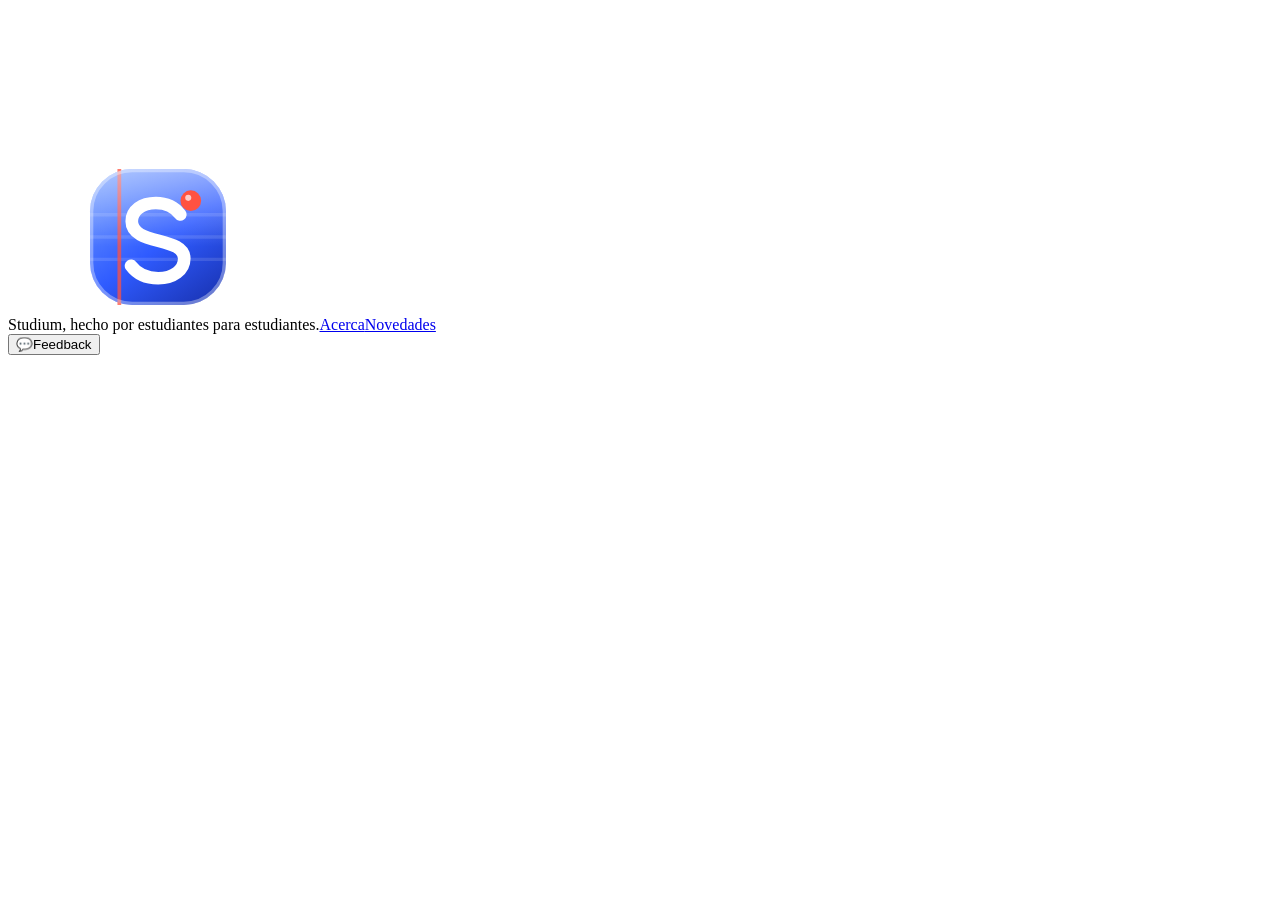
==== public/index.html @ 283b7014 "Merge remote-tracking branch 'origin/v0.6.0' into v0.5.3-001-add-trabajos # Conflicts: #	firestore.r" ====
<!doctype html>
<html lang="es" data-ambience="vivo">
<head>
<meta charset="utf-8">
<meta name="viewport" content="width=device-width, initial-scale=1, viewport-fit=cover">
<title>Studium</title>
<meta name="description" content="Hecho por estudiantes, para estudiantes. Guías de estudio, material de clases, ejercicios, exámenes de práctica, proyectos finales.">
<meta name="referrer" content="strict-origin-when-cross-origin">
<!-- What may run and connect on this page: only Studium's own code, the libraries it names, and the services each person
     connects. No inline script: tools/check.mjs refuses one. -->
<meta http-equiv="Content-Security-Policy" content="default-src 'self'; script-src 'self' https://www.youtube.com https://www.gstatic.com https://cdn.jsdelivr.net https://accounts.google.com https://js.puter.com; style-src 'self' 'unsafe-inline' https://fonts.googleapis.com https://accounts.google.com; font-src 'self' data: https://fonts.gstatic.com; img-src 'self' data: blob: https:; media-src 'self' data: blob:; connect-src 'self' https://*.googleapis.com https://api.anthropic.com https://api.openai.com https://openrouter.ai https://api.github.com https://cdn.jsdelivr.net https://accounts.google.com https://*.puter.com https://puter.com wss://*.puter.com http://127.0.0.1:*; worker-src 'self' blob: https://cdn.jsdelivr.net; frame-src 'self' https://www.youtube.com https://accounts.google.com https://*.firebaseapp.com https://*.puter.com https://puter.com; manifest-src 'self'; object-src 'none'; base-uri 'self'; form-action 'self'">
<meta name="theme-color" content="#0a0e1a">
<link rel="icon" href="/studium/assets/logo.svg" type="image/svg+xml">
<link rel="preconnect" href="https://fonts.googleapis.com"><link rel="preconnect" href="https://fonts.gstatic.com" crossorigin>
<link rel="stylesheet" href="https://fonts.googleapis.com/css2?family=Atkinson+Hyperlegible+Next:ital,wght@0,400..800;1,400..800&family=Bricolage+Grotesque:opsz,wdth,wght@12..96,75..100,400..800&family=Caveat:wght@500..700&display=swap">
<link rel="stylesheet" href="/studium/assets/studium.css">
<script src="/studium/assets/boot.js"></script>
</head>
<body>
<svg class="sprite" aria-hidden="true">
  <defs>
    <linearGradient id="mark-tile" x1="12" y1="4" x2="52" y2="60" gradientUnits="userSpaceOnUse"><stop offset="0" stop-color="#6b97ff"/><stop offset=".55" stop-color="#2f5bff"/><stop offset="1" stop-color="#1b36b8"/></linearGradient>
    <linearGradient id="mark-gloss" x1="0" y1="4" x2="0" y2="36" gradientUnits="userSpaceOnUse"><stop offset="0" stop-color="#fff" stop-opacity=".42"/><stop offset="1" stop-color="#fff" stop-opacity="0"/></linearGradient>
    <!-- The mark: a page of a notebook (its ruled lines and red margin) as a glass tile, with an S and the red dot of the wordmark -->
    <symbol id="mark" viewBox="0 0 64 64">
      <rect x="3" y="3" width="58" height="58" rx="18" fill="url(#mark-tile)"/>
      <path d="M3 22.5h58M3 32h58M3 41.5h58" stroke="#fff" stroke-opacity=".12" stroke-width="1.4"/>
      <path d="M15.5 3v58" stroke="#ff5241" stroke-opacity=".75" stroke-width="1.6"/>
      <rect x="3" y="3" width="58" height="58" rx="18" fill="url(#mark-gloss)"/>
      <rect x="3.7" y="3.7" width="56.6" height="56.6" rx="17.3" fill="none" stroke="#fff" stroke-opacity=".35" stroke-width="1.4"/>
      <path class="mark-s" d="M41.5 22.4c-2.4-3.2-6.2-4.9-10.4-4.9-6.1 0-10.3 3.2-10.3 7.8 0 10.4 22.4 6.3 22.4 15.9 0 5-4.7 8.4-11.1 8.4-5 0-9.1-1.9-11.6-5.3" fill="none" stroke="#fff" stroke-width="5.4" stroke-linecap="round"/>
      <circle class="mark-dot" cx="46" cy="16.5" r="4.4" fill="#ff5241"/>
      <circle cx="44.9" cy="15.3" r="1.3" fill="#fff" fill-opacity=".7"/>
    </symbol>
    <symbol id="k-salvo" viewBox="0 0 24 24"><g fill="none" stroke="currentColor" stroke-width="2" stroke-linecap="round"><circle cx="12" cy="12" r="9"/><circle cx="12" cy="12" r="4"/><path d="m5.6 5.6 3.6 3.6m5.6 5.6 3.6 3.6m0-12.8-3.6 3.6m-5.6 5.6-3.6 3.6"/></g></symbol>
    <symbol id="k-entendi" viewBox="0 0 24 24"><g fill="none" stroke="currentColor" stroke-width="2" stroke-linecap="round" stroke-linejoin="round"><path d="M9 18h6M10 21h4M12 3a6 6 0 0 0-3.5 10.9c.6.5 1 1.2 1 2V16h5v-.1c0-.8.4-1.5 1-2A6 6 0 0 0 12 3Z"/></g></symbol>
    <symbol id="k-examen" viewBox="0 0 24 24"><g fill="none" stroke="currentColor" stroke-width="2" stroke-linecap="round" stroke-linejoin="round"><circle cx="12" cy="12" r="9"/><circle cx="12" cy="12" r="5"/><circle cx="12" cy="12" r="1.2" fill="currentColor"/></g></symbol>
    <symbol id="k-gracias" viewBox="0 0 24 24"><path d="M12 20s-7.5-4.6-9-9.2C2 7.5 4.2 5 7 5c2 0 3.4 1.2 5 3 1.6-1.8 3-3 5-3 2.8 0 5 2.5 4 5.8-1.5 4.6-9 9.2-9 9.2Z" fill="none" stroke="currentColor" stroke-width="2" stroke-linejoin="round"/></symbol>
    <symbol id="i-x" viewBox="0 0 24 24"><path d="M6 6l12 12M18 6 6 18" stroke="currentColor" stroke-width="2.4" stroke-linecap="round"/></symbol>
    <symbol id="i-check" viewBox="0 0 24 24"><path d="m5 12.5 4.5 4.5L19 7.5"/></symbol>
    <symbol id="i-shield" viewBox="0 0 24 24"><path d="M12 3 4.5 6v6c0 4.4 3.2 7.7 7.5 9 4.3-1.3 7.5-4.6 7.5-9V6Z" fill="none" stroke="currentColor" stroke-width="2" stroke-linejoin="round"/><path d="m8.5 12 2.5 2.5 4.5-5" fill="none" stroke="currentColor" stroke-width="2" stroke-linecap="round" stroke-linejoin="round"/></symbol>
  </defs>
</svg>

<!-- The scene: light, a graph-paper floor and sheets in depth (fx.js); the tokens that float (play.js) -->
<div class="scene" aria-hidden="true">
  <div class="stars"></div>
  <div class="glow g1"></div><div class="glow g2"></div><div class="glow g3"></div><div class="glow g4"></div>
  <div class="rig" id="rig"><div class="floor"></div></div>
</div>
<div class="play" id="play" aria-hidden="true"></div>

<header class="nav glass" id="nav" data-mode="public" hidden>
  <a class="brand" href="#/bienvenida" aria-label="Studium: la portada"><svg><use href="#mark"/></svg><span>studium</span></a>
  <nav class="tabs member-only" aria-label="Secciones">
    <span class="drop" aria-hidden="true"></span>
    <a href="#/" data-tab="home">Inicio</a>
    <a href="#/estudiar" data-tab="contribute">Estudiar</a>
    <a href="#/trabajos" data-tab="trabajos">Trabajos</a>
    <a href="#/grafo" data-tab="map">Grafo</a>
    <a href="#/profes" data-tab="profes">Profes</a>
    <a href="#/comunidad" data-tab="comunidad">Comunidad</a>
    <a href="#/admin" data-tab="admin" class="admin-only">Admin</a>
  </nav>
  <nav class="tabs public-only" aria-label="Secciones">
    <span class="drop" aria-hidden="true"></span>
    <a href="#/" data-tab="landing">Qué es</a>
    <a href="#/acerca" data-tab="about">Acerca</a>
  </nav>
  <div class="account">
    <button class="icon lang" data-lang-toggle aria-label="Idioma: español o inglés" title="Español / English"><span>ES</span></button>
    <button class="icon" data-sound-toggle aria-pressed="false" aria-label="Sonidos" title="Sonidos">
      <svg viewBox="0 0 24 24" aria-hidden="true"><path d="M4 9.5h3.5L12 5.5v13l-4.5-4H4Z" fill="none" stroke="currentColor" stroke-width="2" stroke-linejoin="round"/>
        <path class="on-only" d="M15.5 9a4.5 4.5 0 0 1 0 6M18 6.5a8 8 0 0 1 0 11" fill="none" stroke="currentColor" stroke-width="2" stroke-linecap="round"/>
        <path class="off-only" d="m16 9.5 5 5m0-5-5 5" stroke="currentColor" stroke-width="2" stroke-linecap="round"/></svg>
    </button>
    <button class="icon" data-theme-toggle aria-label="Cambiar entre día y noche" title="Día o noche">
      <svg viewBox="0 0 24 24" aria-hidden="true"><path d="M20 14.5A8 8 0 0 1 9.5 4a8 8 0 1 0 10.5 10.5Z" fill="none" stroke="currentColor" stroke-width="2" stroke-linejoin="round"/></svg>
    </button>
    <a class="button primary small public-only" href="#/entrar">Entrar</a>
    <button class="avatar member-only" id="account" aria-haspopup="menu" aria-expanded="false" aria-label="Tu cuenta"><span id="initial"></span></button>
    <div class="menu glass" id="account-menu" role="menu" hidden>
      <p id="who-email"></p>
      <div class="menu-amb"><span>Modo</span><div class="ambiences mini" data-ambience-picker="mini" aria-label="Modo de la página"></div></div>
      <a role="menuitem" href="#/admin" class="admin-only">Panel de admin</a>
      <a role="menuitem" href="#/horario">Mi horario</a>
      <a role="menuitem" href="#/malla">Mi malla</a>
      <a role="menuitem" href="#/guia-estudiante">Guía del estudiante</a>
      <a role="menuitem" href="#/ajustes">Ajustes</a>
      <a role="menuitem" href="#/acerca">Acerca de Studium</a>
      <button role="menuitem" id="sign-out">Salir</button>
    </div>
  </div>
</header>

<nav class="tabbar glass" id="tabbar" aria-label="Secciones" hidden>
  <a href="#/" data-tab="home"><svg viewBox="0 0 24 24" aria-hidden="true"><path d="M4 11 12 4l8 7v8a1 1 0 0 1-1 1h-4v-6H9v6H5a1 1 0 0 1-1-1Z" fill="none" stroke="currentColor" stroke-width="2" stroke-linejoin="round"/></svg>Inicio</a>
  <a href="#/estudiar" data-tab="contribute"><svg viewBox="0 0 24 24" aria-hidden="true"><path d="M5 4h10a4 4 0 0 1 4 4v12H9a4 4 0 0 1-4-4Zm0 12a4 4 0 0 1 4-4h10" fill="none" stroke="currentColor" stroke-width="2" stroke-linejoin="round"/></svg>Estudiar</a>
  <a href="#/grafo" data-tab="map"><svg viewBox="0 0 24 24" aria-hidden="true"><circle cx="6" cy="7" r="2.5" fill="none" stroke="currentColor" stroke-width="2"/><circle cx="18" cy="6" r="2" fill="none" stroke="currentColor" stroke-width="2"/><circle cx="12" cy="17" r="3" fill="none" stroke="currentColor" stroke-width="2"/><path d="M8 8.5l2.6 6M16.6 7.7l-3 6.6M8.4 6.8l7.6-.6" stroke="currentColor" stroke-width="2"/></svg>Grafo</a>
  <a href="#/profes" data-tab="profes"><svg viewBox="0 0 24 24" aria-hidden="true"><circle cx="12" cy="8" r="4" fill="none" stroke="currentColor" stroke-width="2"/><path d="M4 20c1.5-4 4.5-6 8-6s6.5 2 8 6" fill="none" stroke="currentColor" stroke-width="2" stroke-linecap="round"/></svg>Profes</a>
  <a href="#/comunidad" data-tab="comunidad"><svg viewBox="0 0 24 24" aria-hidden="true"><circle cx="9" cy="8" r="3" fill="none" stroke="currentColor" stroke-width="2"/><circle cx="17" cy="9" r="2.4" fill="none" stroke="currentColor" stroke-width="2"/><path d="M3.5 19c.8-3.2 3-5 5.5-5s4.7 1.8 5.5 5M15 14.2c2.6-.4 4.6 1.2 5.5 4.3" fill="none" stroke="currentColor" stroke-width="2" stroke-linecap="round"/></svg>Comunidad</a>
  <a href="#/admin" data-tab="admin" class="admin-only"><svg viewBox="0 0 24 24" aria-hidden="true"><path d="M12 3 4.5 6v6c0 4.4 3.2 7.7 7.5 9 4.3-1.3 7.5-4.6 7.5-9V6Z" fill="none" stroke="currentColor" stroke-width="2" stroke-linejoin="round"/><circle cx="12" cy="11" r="2.4" fill="none" stroke="currentColor" stroke-width="2"/></svg>Admin</a>
</nav>

<main class="view boot" id="view-boot"><svg class="pulse"><use href="#mark"/></svg></main>

<!-- What Studium is: open to anyone -->
<main class="view landing" id="view-landing" hidden>
  <section class="hero2">
    <div class="hero2-copy">
      <h1 class="wordmark" id="wordmark" aria-label="studium"><span class="l" style="--i:0"><span class="g">s</span></span><span class="l" style="--i:1"><span class="g">t</span></span><span class="l" style="--i:2"><span class="g">u</span></span><span class="l" style="--i:3"><span class="g">d</span></span><span class="l i" style="--i:4"><span class="g">ı<b></b></span></span><span class="l" style="--i:5"><span class="g">u</span></span><span class="l" style="--i:6"><span class="g">m</span></span></h1>
      <div class="motto hero-motto"><p>Hecho por estudiantes, para estudiantes.</p><p class="motto-hand">Todo gratis, en serio jaja</p></div>
      <p class="lede hero-what">Guías con tu IA y tu semestre en orden.</p>
      <div class="actions"><a class="button primary big" href="#/entrar">Entrar</a><a class="button ghost big" href="#/" data-scroll="tus-guias">Cómo es por dentro</a></div>
    </div>
    <div class="stack" aria-hidden="true">
      <div class="stack-rig">
        <div class="sk sk-map" style="--z:0">
          <svg viewBox="0 0 300 200">
            <path id="sk-route" class="edge hot" d="M40 150 110 70 190 120 260 50"/>
            <path class="edge" d="M40 150 120 170 190 120M110 70 160 30 260 50M120 170 250 160 260 50"/>
            <g fill="var(--card-2)" stroke="var(--blue)" stroke-width="3"><circle cx="40" cy="150" r="11"/><circle cx="110" cy="70" r="11"/><circle cx="190" cy="120" r="11"/><circle cx="260" cy="50" r="11"/><circle cx="120" cy="170" r="8"/><circle cx="160" cy="30" r="8"/><circle cx="250" cy="160" r="8"/></g>
            <circle class="pk" r="6" fill="var(--red)" style="offset-path: path('M40 150 110 70 190 120 260 50')"/>
          </svg>
        </div>
        <div class="sk sk-guide" style="--z:70">
          <div class="band"><div class="date"><b>5</b><small>nov</small></div></div>
          <div class="in"><span class="muted" style="font:700 13px var(--display)">Redes de Computadores</span><h4>Examen 2</h4><div class="tags"><span>Subredes</span><span>OSPF</span><span>RIP</span><span>VLAN</span></div></div>
        </div>
        <div class="sk sk-tip" style="--z:120">
          <span class="kicker red">Lo que sabe el pasillo</span>
          <div class="chips"><span class="chip">Da puntos extra <b>12</b></span><span class="chip">Exámenes como los deberes <b>9</b></span><span class="chip">Toma asistencia <b>7</b></span></div>
        </div>
        <div class="sk sk-goal" style="--z:170">
          <div class="ring" style="--p:75">3/4</div>
          <ul><li class="done"><i></i><span>Subredes a mano</span></li><li class="done"><i></i><span>Dijkstra</span></li><li class="done"><i></i><span>Simulacro</span></li><li><i></i><span>Repasar RIP</span></li></ul>
        </div>
      </div>
    </div>
  </section>


  <section class="fb fb-guides" id="tus-guias">
    <div class="fb-in">
      <div class="fb-copy">
        <h2>Guías interactivas, <mark class="hl">a tu medida</mark>.</h2>
        <p>Simulaciones, ejercicios que se corrigen solos y diagramas que mueves. Tú eliges el nivel, la práctica y hasta el estilo.</p>
        <div class="chips"><button class="chip" data-skin="notebook" aria-pressed="true">Cuaderno</button><button class="chip" data-skin="minimal" aria-pressed="false">Minimal</button><button class="chip" data-skin="playful" aria-pressed="false">Tierna</button><button class="chip" data-skin="night" aria-pressed="false">Nocturna</button></div>
        <button class="button ghost" data-replay>Pedirle otro cambio a la IA</button>
      </div>
      <div class="fb-stage">
        <article class="mock" data-skin="notebook" aria-label="Una guía de ejemplo">
          <header><span class="dot"></span><span class="dot"></span><span class="dot"></span><b>Redes · Subredes</b></header>
          <h3>1 · ¿Qué es una subred?</h3>
          <p data-rewrite>Una subred divide una red en partes más pequeñas. Se indica con la máscara: /26 quiere decir 26 bits para la red.</p>
          <div class="mock-q"><span>¿Cuántos hosts deja una /26?</span><i>62</i></div>
          <svg class="mock-fig" viewBox="0 0 240 70" aria-hidden="true"><rect x="4" y="18" width="150" height="34" rx="8"/><rect x="158" y="18" width="78" height="34" rx="8"/><text x="79" y="40">26 bits de red</text><text x="197" y="40">6 de host</text></svg>
          <div class="ask-bubble" aria-hidden="true" data-who="Tú, a tu IA:"><span></span></div>
        </article>
      </div>
    </div>
    <div class="demos fb-demos">
      <figure class="demo" data-tilt><div class="demo-art" data-demo="bars"></div><figcaption><strong>Estadística</strong>Pulsa para sacar otra muestra y mira moverse la media.</figcaption></figure>
      <figure class="demo" data-tilt><div class="demo-art" data-demo="net"></div><figcaption><strong>Redes</strong>Un paquete sigue la ruta más corta entre routers.</figcaption></figure>
      <figure class="demo" data-tilt><div class="demo-art" data-demo="helix"></div><figcaption><strong>Biología</strong>La doble hélice, girando en 3D.</figcaption></figure>
      <figure class="demo" data-tilt><div class="demo-art" data-demo="bezier"></div><figcaption><strong>Diseño</strong>Arrastra los puntos rojos y dobla la curva.</figcaption></figure>
    </div>
  </section>

  <section class="fb fb-ai" id="tu-ia">
    <div class="fb-in">
      <div class="fb-stage">
        <canvas aria-label="Tu IA: un núcleo con partículas que siguen al cursor"></canvas>
        <span class="ring" aria-hidden="true"></span>
        <span class="ai-logo" aria-hidden="true"></span>
        <button class="file-chip" type="button" aria-label="Tus apuntes: arrástralos hacia tu IA"><svg viewBox="0 0 24 24" aria-hidden="true"><path d="M7 3h7l4 4v14H7Z" fill="none" stroke="currentColor" stroke-width="2" stroke-linejoin="round"/><path d="M14 3v4h4M10 12h5M10 16h5" fill="none" stroke="currentColor" stroke-width="2" stroke-linecap="round" stroke-linejoin="round"/></svg><span>apuntes.pdf</span></button>
        <span class="ai-made" aria-hidden="true">Tu guía, lista</span>
      </div>
      <div class="fb-copy">
        <h2>Bring-your-own-<em>AI</em>.</h2>
        <p>Claude, ChatGPT o Gemini: la que ya usas, con tu suscripción o con tu clave.</p>
        <p class="aside">La IA que lo hace es TUYA, no la mía (y yo no tengo acceso a ella)</p>
        <div class="chips ai-picks"><button class="chip" data-ai-pick="#d97757,#f2b88f,#ffd166" aria-pressed="true"><svg viewBox="0 0 24 24" aria-hidden="true"><path d="m4.7144 15.9555 4.7174-2.6471.079-.2307-.079-.1275h-.2307l-.7893-.0486-2.6956-.0729-2.3375-.0971-2.2646-.1214-.5707-.1215-.5343-.7042.0546-.3522.4797-.3218.686.0608 1.5179.1032 2.2767.1578 1.6514.0972 2.4468.255h.3886l.0546-.1579-.1336-.0971-.1032-.0972L6.973 9.8356l-2.55-1.6879-1.3356-.9714-.7225-.4918-.3643-.4614-.1578-1.0078.6557-.7225.8803.0607.2246.0607.8925.686 1.9064 1.4754 2.4893 1.8336.3643.3035.1457-.1032.0182-.0728-.164-.2733-1.3539-2.4467-1.445-2.4893-.6435-1.032-.17-.6194c-.0607-.255-.1032-.4674-.1032-.7285L6.287.1335 6.6997 0l.9957.1336.419.3642.6192 1.4147 1.0018 2.2282 1.5543 3.0296.4553.8985.2429.8318.091.255h.1579v-.1457l.1275-1.706.2368-2.0947.2307-2.6957.0789-.7589.3764-.9107.7468-.4918.5828.2793.4797.686-.0668.4433-.2853 1.8517-.5586 2.9021-.3643 1.9429h.2125l.2429-.2429.9835-1.3053 1.6514-2.0643.7286-.8196.85-.9046.5464-.4311h1.0321l.759 1.1293-.34 1.1657-1.0625 1.3478-.8804 1.1414-1.2628 1.7-.7893 1.36.0729.1093.1882-.0183 2.8535-.607 1.5421-.2794 1.8396-.3157.8318.3886.091.3946-.3278.8075-1.967.4857-2.3072.4614-3.4364.8136-.0425.0304.0486.0607 1.5482.1457.6618.0364h1.621l3.0175.2247.7892.522.4736.6376-.079.4857-1.2142.6193-1.6393-.3886-3.825-.9107-1.3113-.3279h-.1822v.1093l1.0929 1.0686 2.0035 1.8092 2.5075 2.3314.1275.5768-.3218.4554-.34-.0486-2.2039-1.6575-.85-.7468-1.9246-1.621h-.1275v.17l.4432.6496 2.3436 3.5214.1214 1.0807-.17.3521-.6071.2125-.6679-.1214-1.3721-1.9246L14.38 17.959l-1.1414-1.9428-.1397.079-.674 7.2552-.3156.3703-.7286.2793-.6071-.4614-.3218-.7468.3218-1.4753.3886-1.9246.3157-1.53.2853-1.9004.17-.6314-.0121-.0425-.1397.0182-1.4328 1.9672-2.1796 2.9446-1.7243 1.8456-.4128.164-.7164-.3704.0667-.6618.4008-.5889 2.386-3.0357 1.4389-1.882.929-1.0868-.0062-.1579h-.0546l-6.3385 4.1164-1.1293.1457-.4857-.4554.0608-.7467.2307-.2429 1.9064-1.3114Z"/></svg>Claude</button><button class="chip" data-ai-pick="#10a37f,#7ee0c3,#e8fff7" aria-pressed="false"><svg viewBox="0 0 24 24" aria-hidden="true"><path d="M22.2819 9.8211a5.9847 5.9847 0 0 0-.5157-4.9108 6.0462 6.0462 0 0 0-6.5098-2.9A6.0651 6.0651 0 0 0 4.9807 4.1818a5.9847 5.9847 0 0 0-3.9977 2.9 6.0462 6.0462 0 0 0 .7427 7.0966 5.98 5.98 0 0 0 .511 4.9107 6.051 6.051 0 0 0 6.5146 2.9001A5.9847 5.9847 0 0 0 13.2599 24a6.0557 6.0557 0 0 0 5.7718-4.2058 5.9894 5.9894 0 0 0 3.9977-2.9001 6.0557 6.0557 0 0 0-.7475-7.0729zm-9.022 12.6081a4.4755 4.4755 0 0 1-2.8764-1.0408l.1419-.0804 4.7783-2.7582a.7948.7948 0 0 0 .3927-.6813v-6.7369l2.02 1.1686a.071.071 0 0 1 .038.052v5.5826a4.504 4.504 0 0 1-4.4945 4.4944zm-9.6607-4.1254a4.4708 4.4708 0 0 1-.5346-3.0137l.142.0852 4.783 2.7582a.7712.7712 0 0 0 .7806 0l5.8428-3.3685v2.3324a.0804.0804 0 0 1-.0332.0615L9.74 19.9502a4.4992 4.4992 0 0 1-6.1408-1.6464zM2.3408 7.8956a4.485 4.485 0 0 1 2.3655-1.9728V11.6a.7664.7664 0 0 0 .3879.6765l5.8144 3.3543-2.0201 1.1685a.0757.0757 0 0 1-.071 0l-4.8303-2.7865A4.504 4.504 0 0 1 2.3408 7.872zm16.5963 3.8558L13.1038 8.364 15.1192 7.2a.0757.0757 0 0 1 .071 0l4.8303 2.7913a4.4944 4.4944 0 0 1-.6765 8.1042v-5.6772a.79.79 0 0 0-.407-.667zm2.0107-3.0231l-.142-.0852-4.7735-2.7818a.7759.7759 0 0 0-.7854 0L9.409 9.2297V6.8974a.0662.0662 0 0 1 .0284-.0615l4.8303-2.7866a4.4992 4.4992 0 0 1 6.6802 4.66zM8.3065 12.863l-2.02-1.1638a.0804.0804 0 0 1-.038-.0567V6.0742a4.4992 4.4992 0 0 1 7.3757-3.4537l-.142.0805L8.704 5.459a.7948.7948 0 0 0-.3927.6813zm1.0976-2.3654l2.602-1.4998 2.6069 1.4998v2.9994l-2.5974 1.4997-2.6067-1.4997Z"/></svg>ChatGPT</button><button class="chip" data-ai-pick="#4285f4,#7cc4ff,#ffd166" aria-pressed="false"><svg viewBox="0 0 24 24" aria-hidden="true"><path d="M11.04 19.32Q12 21.51 12 24q0-2.49.93-4.68.96-2.19 2.58-3.81t3.81-2.55Q21.51 12 24 12q-2.49 0-4.68-.93a12.3 12.3 0 0 1-3.81-2.58 12.3 12.3 0 0 1-2.58-3.81Q12 2.49 12 0q0 2.49-.96 4.68-.93 2.19-2.55 3.81a12.3 12.3 0 0 1-3.81 2.58Q2.49 12 0 12q2.49 0 4.68.96 2.19.93 3.81 2.55t2.55 3.81"/></svg>Gemini</button></div>
        <p class="fine">Elige la tuya y arrastra <strong>tus apuntes</strong> hacia ella.</p>
      </div>
    </div>
  </section>

  <section class="fb fb-graph" id="grafo">
    <div class="fb-in">
      <div class="fb-copy">
        <h2>Un grafo de conocimiento que <mark class="hl">crece con la comunidad</mark>.</h2>
        <p>Cada examen, deber o apunte que alguien suma une sus conceptos con los de todas las materias. Todo se anonimiza: sube sin miedo lo que más te ayudó.*</p>
        <p class="aside">Tu nota, tus apuntes personales y tus súplicas al profe se quedan contigo.</p>
        <p class="fine">* <a href="https://github.com/alexanderkholodov1/studium/blob/main/public/assets/prompts.js" target="_blank" rel="noopener noreferrer">Puedes ver el prompt que uso</a>. Tampoco tengo dónde guardar gigabytes de tus apuntes.</p>
      </div>
      <div class="fb-stage">
        <canvas aria-label="El grafo de conocimiento: arrastra los nodos"></canvas>
        <div class="note-card" aria-live="polite"></div>
        <ol class="flow-steps" aria-label="Cómo llega un apunte al grafo"><li class="on">Tus apuntes</li><li>Información anónima</li><li>El grafo de conocimiento</li></ol>
        <div class="graph-hud"><button class="button primary" data-feed>Sumar este apunte</button><span class="muted"><b data-count>3</b> conceptos en el grafo</span></div>
      </div>
    </div>
  </section>

  <section class="fb fb-semester" id="tu-semestre">
    <div class="fb-in">
      <div class="fb-stage">
        <div class="sem" aria-hidden="true">
          <div class="sem-week">
            <span class="d" style="--col:1">Lun</span><span class="d" style="--col:2">Mar</span><span class="d" style="--col:3">Mié</span><span class="d" style="--col:4">Jue</span><span class="d" style="--col:5">Vie</span>
            <i class="c" style="--c:var(--blue);--col:1;--row:2;--n:0">Cálculo II</i>
            <i class="c" style="--c:var(--blue);--col:3;--row:2;--n:1">Cálculo II</i>
            <i class="c" style="--c:var(--red);--col:2;--row:3;--n:2">Redes</i>
            <i class="c" style="--c:var(--red);--col:4;--row:3;--n:3">Redes</i>
            <i class="c" style="--c:var(--teal);--col:1;--row:4;--n:4">Física</i>
            <i class="c" style="--c:var(--teal);--col:5;--row:4;--n:5">Física</i>
            <i class="c" style="--c:var(--butter);--col:2;--row:5;--n:6">Deportes</i>
          </div>
          <div class="sem-tip"><b>Pista</b>Suele sobrarte un crédito: ya lo pagaste.</div>
          <div class="sem-prof"><b>Profe</b><span>Explica con ejemplos</span><span>Da puntos extra</span></div>
          <div class="sem-career"><span>Tu carrera</span><div class="bar"><i></i></div><b>62 %</b></div>
        </div>
      </div>
      <div class="fb-copy">
        <h2>Tu semestre, <mark class="hl">en orden</mark>.</h2>
        <p>Te ayuda a armar tu horario y a elegir con qué profes, te da pistas que nadie te cuenta y lleva tu carrera al día.</p>
      </div>
    </div>
  </section>

  <section class="band" id="hazlo-tuyo">
    <h2>Estudia <mark class="hl">a tu manera</mark>.</h2>
    <p class="lede-small">Un espacio cozy, a tu gusto.</p>
    <div class="myspace" aria-hidden="true">
      <div class="ms-t t-amb"><span class="ms-sws"><i style="--c:#ffd166"></i><i style="--c:#7cc4ff"></i><i style="--c:#ff9a76"></i></span><b>Ambientes</b></div>
      <div class="ms-t t-snd"><span class="ms-bars"><i></i><i></i><i></i><i></i><i></i></span><b>Sonidos</b></div>
      <div class="ms-t t-time"><span class="ms-ring"><span>25:00</span></span><b>Tu temporizador</b></div>
      <div class="ms-t ms-chart"><svg viewBox="0 0 60 36"><path d="M2 30 14 20 26 24 38 10 50 14 58 4"/></svg><b>Gráficas que tocas</b></div>
      <div class="ms-t t-egg"><span class="ms-egg">?</span><b>Easter eggs</b></div>
    </div>
    <div class="ambiences" data-ambience-picker></div>
    <p class="hint">Pruébalo: cambia esta página.</p>
    <p class="drag-hint"><svg viewBox="0 0 46 30" aria-hidden="true"><path d="M3 24C12 6 26 2 41 9" fill="none" stroke="currentColor" stroke-width="2.4" stroke-linecap="round"/><path d="m34 3 7 6-8 4" fill="none" stroke="currentColor" stroke-width="2.4" stroke-linecap="round" stroke-linejoin="round"/></svg>psst: lo que flota se puede lanzar. Las letras también.</p>

  </section>

  <div data-template="creator"></div>
  <section class="cta-end">
    <h2>¿Empezamos?</h2>
    <a class="button primary big" href="#/entrar">Entrar a Studium</a>
    <p class="fine">¿Tu universidad o grupo de estudio todavía no tiene comunidad? Escríbeme por cualquiera de los enlaces de arriba.</p>
  </section>
</main>

<!-- Sign in or create an account -->
<main class="view" id="view-auth" hidden>
  <section class="auth-wrap">
    <div class="auth-side">
      <a class="back" href="#/">← Qué es Studium</a>
      <h1>Entra a tu espacio.</h1>
      <p class="lede-small">Tus guías, tus metas y el ambiente que elegiste te esperan. También tu comunidad, con su grafo y lo que sabe de cada profe.</p>
    </div>
    <section class="auth-card glass">
      <div class="switch" role="tablist">
        <button role="tab" id="tab-in" aria-selected="true">Entrar</button>
        <button role="tab" id="tab-up" aria-selected="false">Crear cuenta</button>
      </div>
      <p class="lead" id="auth-lead"></p>
      <form id="auth-form" novalidate>
        <label class="field"><span>Correo</span><input id="email" type="email" autocomplete="username" inputmode="email" required></label>
        <label class="field"><span>Contraseña</span><input id="password" type="password" autocomplete="current-password" minlength="6" required></label>
        <p class="hint" id="pw-hint" hidden>Al menos 6 caracteres. Usa una contraseña distinta a la de tu correo: esta cuenta solo sirve para Studium.</p>
        <p class="msg" id="auth-msg" role="alert"></p>
        <button class="button primary" id="auth-submit" type="submit">Entrar</button>
        <button class="link" id="forgot" type="button">Olvidé mi contraseña</button>
      </form>
      <p class="fine">¿Tu universidad o grupo todavía no está en Studium? <a href="#/acerca">Cuéntame</a>.</p>
    </section>
  </section>
</main>

<main class="view page narrow" id="view-verify" hidden>
  <section class="glass panel">
    <h2>Confirma tu correo</h2>
    <p>Enviamos un enlace a <strong id="verify-email"></strong>. Ábrelo, pulsa el botón para completar la verificación y vuelve a esta página: se abrirá sola.</p>
    <p class="hint">¿No aparece en un par de minutos? Revisa <em>Correo no deseado</em>. Si está ahí, muévelo a la bandeja de entrada antes de abrir el enlace: en esa carpeta Outlook lo desactiva. Remitente: <strong class="no-i18n" id="verify-from"></strong>.</p>
    <p class="msg" id="verify-msg" role="alert"></p>
    <div class="actions">
      <button class="button primary" id="verify-check">Ya lo confirmé</button>
      <button class="button ghost" id="verify-resend">Reenviar enlace</button>
      <button class="link" id="verify-other">Usar otra cuenta</button>
    </div>
  </section>
</main>

<main class="view page narrow" id="view-denied" hidden>
  <section class="glass panel">
    <h2>Esta cuenta no está en ninguna comunidad</h2>
    <p id="denied-text"></p>
    <div class="actions"><button class="button primary" id="denied-out">Usar otra cuenta</button><a class="button ghost" href="#/acerca">Acerca de Studium</a></div>
  </section>
</main>

<!-- Your space -->
<main class="view page wide" id="view-home" hidden>
  <header class="home-head">
    <div><p class="kicker" id="home-where"></p><h1 id="home-hello"></h1><p class="lede-small" id="home-sub"></p></div>
    <div class="home-tools"><div class="ambiences mini" data-ambience-picker="mini" aria-label="Ambiente"></div>
      <button class="button ghost small" id="home-edit" aria-pressed="false">Personalizar</button></div>
  </header>
  <div class="dash" id="dash"></div>
</main>

<main class="view page wide" id="view-catalog" hidden>
  <nav class="subtabs" aria-label="Estudiar"><a href="#/estudiar" data-sub="material">Tu material</a><a href="#/estudiar/guias" data-sub="guias" aria-current="true">Guías</a><a href="#/estudiar/guia" data-sub="guia">Crear una guía</a><a href="#/mis-aportes" data-sub="mine">Mis aportes</a></nav>
  <div class="page-head">
    <h1>Guías</h1>
    <a class="button primary" href="#/estudiar/guia"><svg viewBox="0 0 24 24" aria-hidden="true"><path d="M12 5v14M5 12h14" fill="none" stroke="currentColor" stroke-width="2.6" stroke-linecap="round"/></svg>Crear una guía</a>
    <label class="search glass"><svg viewBox="0 0 24 24" aria-hidden="true"><circle cx="11" cy="11" r="6.5" fill="none" stroke="currentColor" stroke-width="2.2"/><path d="m16 16 4.5 4.5" stroke="currentColor" stroke-width="2.2" stroke-linecap="round"/></svg><input id="q" type="search" placeholder="Busca una materia, un tema o un profe" aria-label="Buscar guías"></label>
  </div>
  <fieldset class="seg filters" id="g-filter"><legend class="sr">Mostrar</legend>
    <label><input type="radio" name="gf" value="all" checked><span>Todas</span></label>
    <label><input type="radio" name="gf" value="soon"><span>Próximos exámenes</span></label>
    <label><input type="radio" name="gf" value="mine"><span>Mías</span></label>
    <label><input type="radio" name="gf" value="done"><span>Las que terminé</span></label>
  </fieldset>
  <div class="gallery" id="gallery"></div>
</main>

<main class="view map" id="view-map" hidden>
  <canvas id="map-canvas" tabindex="0" aria-label="Grafo de conocimiento: arrastra para moverte, rueda o pellizca para acercarte, pulsa un punto para ver qué es; Mayús + clic suma puntos a la selección"></canvas>
  <div class="map-bar glass" id="map-bar">
    <div class="map-search">
      <svg viewBox="0 0 24 24" aria-hidden="true"><circle cx="11" cy="11" r="6.5" fill="none" stroke="currentColor" stroke-width="2.2"/><path d="m16 16 4.5 4.5" stroke="currentColor" stroke-width="2.2" stroke-linecap="round"/></svg>
      <input id="map-q" type="search" autocomplete="off" spellcheck="false" placeholder="Busca, o pregunta: «la ruta para el Examen 2 de redes»" aria-label="Buscar en el grafo o preguntarle" role="combobox" aria-expanded="false" aria-controls="map-results" aria-autocomplete="list">
      <kbd class="key" aria-hidden="true">/</kbd>
      <ul class="map-results glass" id="map-results" role="listbox" hidden></ul>
    </div>
    <div class="map-actions">
      <button class="button ghost" id="map-filters-open" aria-expanded="false" aria-controls="map-drawer"><svg viewBox="0 0 24 24" aria-hidden="true"><path d="M4 6h16M7 12h10M10 18h4" stroke="currentColor" stroke-width="2.2" stroke-linecap="round"/></svg>Filtros<span class="count" id="map-filter-count" hidden></span></button>
      <div class="map-menu">
        <button class="button ghost" id="map-view-open" aria-expanded="false" aria-haspopup="menu" aria-controls="map-views"><svg viewBox="0 0 24 24" aria-hidden="true"><path d="M2.5 12S6 5.5 12 5.5 21.5 12 21.5 12 18 18.5 12 18.5 2.5 12 2.5 12Z" fill="none" stroke="currentColor" stroke-width="2"/><circle cx="12" cy="12" r="3" fill="none" stroke="currentColor" stroke-width="2"/></svg><span>Vista: <b id="map-view-name">Normal</b></span></button>
        <div class="map-views glass" id="map-views" role="menu" hidden></div>
      </div>
      <button class="button ghost" id="map-route-open"><svg viewBox="0 0 24 24" aria-hidden="true"><path d="M6 20V9a3 3 0 0 1 3-3h7m0 0-3-3m3 3-3 3" fill="none" stroke="currentColor" stroke-width="2.2" stroke-linecap="round" stroke-linejoin="round"/><circle cx="6" cy="20" r="1.8" fill="currentColor"/></svg>Ruta</button>
      <a class="button ghost" id="map-docs" href="#/grafo/documentos"><svg viewBox="0 0 24 24" aria-hidden="true"><path d="M7 3h7l4 4v14H7Z" fill="none" stroke="currentColor" stroke-width="2" stroke-linejoin="round"/><path d="M14 3v4h4" fill="none" stroke="currentColor" stroke-width="2" stroke-linejoin="round"/></svg>Documentos<span class="count" id="map-docs-count" hidden></span></a>
      <button class="button ghost" id="map-grow">Ver cómo creció</button>
    </div>
    <p class="map-said" id="map-said" role="status" hidden></p>
  </div>
  <aside class="map-drawer glass" id="map-drawer" aria-label="Filtros del grafo" hidden></aside>
  <div class="map-chips" id="map-chips" aria-label="Filtros activos"></div>
  <aside class="map-panel glass" id="map-panel" hidden></aside>
  <div class="map-zoom">
    <button class="icon glass" id="map-zoom-in" aria-label="Acercar"><svg viewBox="0 0 24 24"><path d="M12 6v12M6 12h12" stroke="currentColor" stroke-width="2.4" stroke-linecap="round"/></svg></button>
    <button class="icon glass" id="map-zoom-out" aria-label="Alejar"><svg viewBox="0 0 24 24"><path d="M6 12h12" stroke="currentColor" stroke-width="2.4" stroke-linecap="round"/></svg></button>
    <button class="icon glass" id="map-fit" aria-label="Ver todo el grafo"><svg viewBox="0 0 24 24"><path d="M4 9V4h5M20 9V4h-5M4 15v5h5M20 15v5h-5" fill="none" stroke="currentColor" stroke-width="2.2" stroke-linecap="round" stroke-linejoin="round"/></svg></button>
  </div>
  <p class="map-credits"><span id="map-count"></span><button class="link" id="map-info-open">¿Para qué sirve?</button><a class="link" href="#/fuentes">Créditos</a></p>
  <div class="map-empty glass" id="map-empty" hidden>
    <h2>El grafo todavía está vacío</h2>
    <p>Cada material que aportas agrega sus conceptos aquí.</p>
    <a class="button primary" href="#/estudiar">Sumar material al grafo</a>
  </div>
</main>

<!-- Why a knowledge graph helps -->
<dialog class="sheet-dialog" id="map-info">
  <form method="dialog">
    <h2>¿Para qué sirve el grafo?</h2>
    <p>Cada punto es un concepto y cada línea, una relación: qué necesitas saber antes, qué se parece, qué se usa junto. Sale de los apuntes y exámenes que la comunidad aporta, sin datos personales.</p>
    <ul class="why">
      <li><strong>Por dónde empezar.</strong> Ves qué conceptos vienen antes de lo que tienes que estudiar.</li>
      <li><strong>Qué pesa más.</strong> Los puntos más grandes son los que más aparecen en los exámenes.</li>
      <li><strong>Dónde está explicado.</strong> Cada concepto lleva a las guías y al material que lo explican, y muestra con qué otras materias se conecta.</li>
      <li><strong>Hasta dónde entra.</strong> Una ruta junta todo lo que necesitas para una evaluación, desde lo básico, y se detiene ahí: lo del examen siguiente queda fuera. Con esa ruta puedes crear tu guía aunque no tengas apuntes.</li>
    </ul>
    <h3>Cómo se usa</h3>
    <ul class="why">
      <li>Escribe en la barra para buscar, o pregúntale en palabras: «la ruta para el Examen 2 de redes», «qué necesito para entender OSPF», «de subredes a Dijkstra». Con tu IA conectada entiende casi cualquier pregunta.</li>
      <li>Toca un punto para ver qué es. Con Mayús o Ctrl + clic sumas varios; con Mayús + arrastrar en el fondo seleccionas un área.</li>
      <li>En «Filtros» eliges materias, profesores, semestres, hasta qué evaluación y de dónde viene el material; también puedes quedarte solo con tus materias e intereses.</li>
      <li>En «Vista» el grafo se ilumina de otra forma: lo más preguntado, la dificultad, los puentes entre materias, lo que hiciste crecer, lo que te falta, los huecos, lo nuevo, por profesor o la línea de tiempo de una materia.</li>
      <li>Teclas: <kbd>/</kbd> busca, <kbd>Esc</kbd> suelta la selección, <kbd>H</kbd> oculta lo seleccionado, <kbd>+</kbd> y <kbd>−</kbd> acercan.</li>
    </ul>
    <p class="fine">Entre más aportamos, más completo queda para todos.</p>
    <div class="actions"><button class="button primary" value="close">Entendido</button></div>
  </form>
</dialog>

<!-- Your schedule: options to compare, conflicts in sight, from anything you already have -->
<main class="view page wide" id="view-horario" hidden>
  <div class="sched" id="horario"></div>
</main>
<dialog class="sheet-dialog sched-dialog" id="sched-dialog"></dialog>

<!-- Your career, class by class: what you passed, what you can take now, what each class asks for -->
<main class="view page wide" id="view-malla" hidden>
  <div class="malla" id="malla"></div>
</main>

<!-- The student guide: advice for enrolling and building a schedule -->
<main class="view page wide" id="view-student" hidden>
  <div class="page-head"><div><p class="kicker" data-community>Comunidad USFQ</p><h1>Guía del estudiante</h1></div>
    <div class="actions"><a class="button ghost small" href="#/horario">Mi horario</a><a class="button ghost small" href="#/malla">Mi malla</a></div></div>
  <p class="lede-small">Lo que nadie te explica de la U, en corto. Son consejos: tú decides.</p>
  <div id="student-guide"></div>
</main>

<!-- What students know about their professors -->
<main class="view page wide" id="view-profes" hidden>
  <div class="page-head">
    <div><p class="kicker red" id="profes-where"></p><h1>Profes</h1></div>
    <label class="search glass"><svg viewBox="0 0 24 24" aria-hidden="true"><circle cx="11" cy="11" r="6.5" fill="none" stroke="currentColor" stroke-width="2.2"/><path d="m16 16 4.5 4.5" stroke="currentColor" stroke-width="2.2" stroke-linecap="round"/></svg><input id="p-q" type="search" placeholder="Busca un profe o una materia" aria-label="Buscar profes"></label>
  </div>
  <p class="lede-small">Lo que te hubiera gustado saber antes de inscribirte: cómo enseña, cómo evalúa, qué suma y qué hay que tener en cuenta. Aquí no hay notas ni comentarios, solo datos útiles y siempre en positivo.</p>
  <div class="actions" style="margin:20px 0 26px"><button class="button primary red" id="tip-new">Contar lo que sé de un profe</button></div>
  <div class="profs" id="profs"></div>
</main>
<!-- The link of a password-reset e-mail opens Studium itself, which asks for the new password here -->
<dialog class="sheet-dialog" id="reset-dialog">
  <form id="reset-form" method="dialog">
    <h2>Elige una contraseña nueva</h2>
    <p class="muted">Para <strong id="reset-email"></strong>.</p>
    <label class="field"><span>Contraseña nueva</span><input name="password" type="password" minlength="6" autocomplete="new-password" required></label>
    <p class="msg" id="reset-msg" role="alert"></p>
    <div class="actions"><button class="button primary" id="reset-save" value="save">Guardar y entrar</button><button class="button ghost" value="cancel" formnovalidate>Cancelar</button></div>
  </form>
</dialog>

<dialog class="sheet-dialog" id="tip-dialog">
  <form id="tip-form" method="dialog">
    <h2 id="tip-title">Lo que sabes de un profe</h2>
    <div class="grid">
      <label class="field"><span>Profe</span><input name="professor" list="tip-profs" maxlength="80" required autocomplete="off"></label>
      <label class="field"><span>Materia (opcional)</span><input name="course" list="tip-courses" maxlength="80" autocomplete="off"></label>
    </div>
    <datalist id="tip-profs"></datalist><datalist id="tip-courses"></datalist>
    <div class="tagpick" id="tip-tags"></div>
    <div class="promise"><svg><use href="#i-shield"/></svg><span>Nadie ve quién dejó cada dato: solo se muestra cuántos estudiantes marcaron lo mismo. Puedes cambiarlo o quitarlo cuando quieras.</span></div>
    <p class="msg" id="tip-msg" role="alert"></p>
    <div class="actions"><button class="button primary red" id="tip-save" value="save">Guardar</button><button class="button ghost" value="cancel" formnovalidate>Cancelar</button><button class="link" id="tip-remove" type="button" hidden>Quitar lo mío</button></div>
  </form>
</dialog>

<main class="view page wide" id="view-library" hidden>
  <div class="page-head">
    <div><p class="kicker"><a class="link" href="#/grafo">← Grafo</a></p><h1>Documentos</h1></div>
    <label class="search glass"><svg viewBox="0 0 24 24" aria-hidden="true"><circle cx="11" cy="11" r="6.5" fill="none" stroke="currentColor" stroke-width="2.2"/><path d="m16 16 4.5 4.5" stroke="currentColor" stroke-width="2.2" stroke-linecap="round"/></svg><input id="l-q" type="search" placeholder="Busca una materia, un profe o un documento" aria-label="Buscar en los documentos"></label>
  </div>
  <p class="lede-small">Sílabos, guías de laboratorio, enunciados y el material que reparten los profes, tal como vienen. Studium guarda solo el enlace: el archivo vive donde lo compartiste.</p>
  <div class="actions" style="margin:20px 0 22px"><button class="button primary" id="doc-new">Compartir un documento</button></div>
  <div class="chips" id="l-kinds" style="margin-bottom:22px"></div>
  <div class="docs" id="docs"></div>
</main>
<dialog class="sheet-dialog" id="doc-dialog">
  <form id="doc-form" method="dialog">
    <h2>Compartir un documento</h2>
    <div class="dropzone" id="doc-drop">
      <p><strong>Suelta aquí el archivo</strong> y Studium lo identifica solo.</p>
      <label class="button ghost">Elegir el archivo<input type="file" id="doc-file" hidden accept=".pdf,.txt,.md,.tex,.doc,.docx,.ppt,.pptx,.xls,.xlsx"></label>
      <p class="hint" id="doc-id-status"></p>
      <div id="doc-ai"></div>
    </div>
    <div class="grid">
      <label class="field"><span>Tipo</span><select name="kind"><option value="syllabus">Sílabo</option><option value="reading">Texto de apoyo</option><option value="lab">Guía de laboratorio</option><option value="assignment">Enunciado</option><option value="slides">Diapositivas</option><option value="other">Otro</option></select></label>
      <label class="field wide"><span>Título</span><input name="title" maxlength="140" required></label>
      <label class="field"><span>Materia</span><input name="course" maxlength="80" list="doc-courses" required autocomplete="off"></label>
      <label class="field"><span>Código</span><input name="code" maxlength="30" autocomplete="off"></label>
      <label class="field"><span>Profe</span><input name="professor" maxlength="80" autocomplete="off"></label>
      <label class="field"><span>Semestre</span><input name="term" maxlength="60" autocomplete="off"></label>
      <label class="field wide"><span>Enlace donde lo compartiste</span><input name="url" type="url" maxlength="500" required placeholder="https://drive.google.com/…"></label>
      <label class="field wide"><span>Nota (opcional)</span><input name="note" maxlength="200" placeholder="Ej.: versión del semestre pasado; trae la tabla de ponderaciones"></label>
    </div>
    <datalist id="doc-courses"></datalist>
    <p class="hint">En Drive: <em>Compartir → Cualquier persona con el enlace → Lector</em>, y pega el enlace aquí.</p>
    <div id="doc-sign-wrap"></div>
    <div class="promise"><svg><use href="#i-shield"/></svg><span>Comparte solo lo que se puede compartir: sílabos, guías, enunciados y el material que entrega el profe. Libros comerciales y artículos de pago no: para esos, enlaza la biblioteca o la fuente oficial.</span></div>
    <p class="msg" id="doc-msg" role="alert"></p>
    <div class="actions"><button class="button primary" id="doc-save" type="button">Compartir</button><button class="button ghost" value="cancel" formnovalidate>Cancelar</button></div>
  </form>
</dialog>
<dialog class="sheet-dialog" id="bank-dialog">
  <form method="dialog"><h2 id="bank-title">Banco de preguntas</h2><p class="hint" id="bank-hint"></p><div id="bank-body"></div>
    <div class="actions"><button class="button ghost" value="close">Cerrar</button></div></form>
</dialog>
<dialog class="sheet-dialog wide" id="edit-dialog">
  <form id="edit-form" method="dialog">
    <h2>Editar con tu IA</h2>
    <div id="edit-who"></div>
    <p class="note" id="edit-noai">Conecta tu IA en <a href="#/ajustes">Ajustes</a> para editar tus guías por partes.</p>
    <fieldset class="seg"><legend>Qué quieres hacer</legend>
      <label><input type="radio" name="emode" value="change" checked><span>Cambiar una sección</span></label>
      <label><input type="radio" name="emode" value="add"><span>Agregar una sección</span></label>
      <label><input type="radio" name="emode" value="all"><span>Rehacer toda la guía</span></label>
      <label><input type="radio" name="emode" value="convert"><span>Pasarla al formato actual</span></label>
    </fieldset>
    <div id="edit-convert" hidden></div>
    <label class="field" id="edit-section-wrap"><span id="edit-section-label">Sección</span><select id="edit-section"></select></label>
    <label class="field"><span id="edit-what-label">Qué le pides a tu IA</span><textarea id="edit-what" rows="3" style="font:16px/1.4 var(--body)"></textarea></label>
    <p class="ai-progress" id="edit-progress" role="status" hidden></p>
    <iframe id="edit-preview" title="Vista previa del cambio" sandbox="allow-scripts allow-modals" hidden></iframe>
    <div class="actions"><button class="button primary" id="edit-run" type="button">Pedírselo a mi IA</button><button class="button primary red" id="edit-save" type="button" hidden>Guardar en la guía</button><button class="button ghost" value="cancel" formnovalidate>Cerrar</button></div>
  </form>
</dialog>

<main class="view page wide" id="view-trabajos" hidden>
  <div id="tj-body"></div>
</main>
<main class="view page wide" id="view-comunidad" hidden>
  <div class="page-head"><h1>Comunidad</h1></div>
  <div id="cm-body"></div>
</main>
<main class="view page" id="view-contribute" hidden>
  <nav class="subtabs" aria-label="Estudiar"><a href="#/estudiar" data-sub="material">Tu material</a><a href="#/estudiar/guias" data-sub="guias">Guías</a><a href="#/estudiar/guia" data-sub="guia">Crear una guía</a><a href="#/mis-aportes" data-sub="mine">Mis aportes</a></nav>
  <div class="page-head"><h1 id="c-title">Estudiar</h1></div>
  <section id="pane-estudia"></section>
  <aside class="anon glass" id="c-anon">
    <svg viewBox="0 0 24 24" aria-hidden="true"><use href="#i-shield"/></svg>
    <div><h2>Todo se anonimiza. Siempre.</h2>
      <details><summary>Cómo</summary>
        <p>Tus archivos van solo a tu IA. Ella saca las notas, nombres, códigos, correos y comentarios personales, y a
          Studium llega solo lo que se estudia: conceptos, preguntas y ejemplos. Antes de publicar, Studium vuelve a buscar
          datos personales y te muestra lo que encuentre.</p>
        <p class="fine">El único propósito es armar el conocimiento más amplio posible para otros estudiantes como tú.
          <a href="https://github.com/alexanderkholodov1/studium/blob/main/public/assets/prompts.js" target="_blank" rel="noopener noreferrer">Puedes leer las instrucciones exactas que recibe tu IA</a>.</p>
      </details></div>
  </aside>
  <section id="pane-guide"></section>
  <section id="pane-material" hidden></section>
  <section id="pane-mine" hidden></section>
</main>

<!-- The admin panel: only for accounts with the admin role (see admin.js) -->
<main class="view page wide" id="view-admin" hidden>
  <div class="page-head">
    <div><p class="kicker">Studium</p><h1>Panel de administración</h1></div>
    <div class="actions"><span class="fine" id="adm-refreshed"></span><button class="button ghost" id="adm-refresh">Actualizar</button></div>
  </div>
  <nav class="adm-tabs" id="adm-tabs" aria-label="Secciones del panel"></nav>
  <div class="adm-body" id="adm-body"></div>
</main>

<main class="view page" id="view-settings" hidden>
  <div class="page-head"><h1>Ajustes</h1><span class="saved" id="saved" role="status">Guardado en tu cuenta</span></div>
  <div class="settings" id="settings"></div>
</main>

<main class="view" id="view-about" hidden>
  <section class="about-hero">
    <p class="kicker">Acerca de Studium</p>
    <h1>Por qué existe.</h1>
    <div class="about-why">
      <p>Studium existe por dos razones. La primera: se estudia mejor en un espacio que se siente tuyo, con el ambiente que te ayuda a concentrarte, metas que ves avanzar y tus guías a mano. Hay quien estudia mejor con algo tierno moviéndose en la pantalla, y quien necesita que no se mueva nada.</p>
      <p>La segunda: lo que uno aprende para un examen casi siempre le sirve a alguien más. La guía hecha a las tres de la mañana, los temas que de verdad toma un profe, el truco para no perderse en un capítulo. En Studium eso no se pierde después del parcial: queda para quien viene detrás. Sirve para cualquier área, de computación a biología, estadística, diseño o lo que estudies por gusto.</p>
    </div>
  </section>
  <section class="how">
    <h2>Cómo funciona</h2>
    <ol class="steps">
      <li class="glass">
        <svg viewBox="0 0 120 80" aria-hidden="true"><rect x="14" y="10" width="40" height="54" rx="8" fill="none" stroke="var(--blue)" stroke-width="3"/><path d="M24 26h20M24 36h20M24 46h12" stroke="var(--blue)" stroke-width="3" stroke-linecap="round"/><path d="M64 38h16" stroke="var(--muted)" stroke-width="3" stroke-linecap="round" stroke-dasharray="2 7"/><circle cx="98" cy="38" r="14" fill="none" stroke="var(--red)" stroke-width="3"/><path d="M92 38l4 4 8-9" fill="none" stroke="var(--red)" stroke-width="3" stroke-linecap="round" stroke-linejoin="round"/></svg>
        <h3>Aporta</h3>
        <p>Le pasas a tu IA tus exámenes, deberes, libros o apuntes junto con las instrucciones de Studium. Tu IA los resume sin tus datos personales y tú subes el resultado.</p>
      </li>
      <li class="glass">
        <svg viewBox="0 0 120 80" aria-hidden="true"><path d="M24 54 52 26l30 20 18-28" fill="none" stroke="var(--muted)" stroke-width="2.4"/><circle cx="24" cy="54" r="7" fill="var(--blue)"/><circle cx="52" cy="26" r="9" fill="var(--red)"/><circle cx="82" cy="46" r="6" fill="var(--teal)"/><circle cx="100" cy="18" r="5" fill="var(--butter)"/></svg>
        <h3>Conecta</h3>
        <p>Cada aporte suma conceptos, preguntas y ejemplos al grafo de su materia, por profesor y semestre, y a la malla de tu carrera.</p>
      </li>
      <li class="glass">
        <svg viewBox="0 0 120 80" aria-hidden="true"><path d="M60 18c-12-8-30-8-40 0v46c10-8 28-8 40 0 12-8 30-8 40 0V18c-10-8-28-8-40 0Zm0 0v46" fill="none" stroke="var(--blue)" stroke-width="3" stroke-linejoin="round"/><path d="M70 32h18M70 42h12" stroke="var(--red)" stroke-width="3" stroke-linecap="round"/></svg>
        <h3>Estudia</h3>
        <p>Pides a tu IA una guía a tu medida, desde cero o avanzada, hecha con lo que de verdad toman tus profesores.</p>
      </li>
    </ol>
  </section>
  <!-- How Studium treats your data, said plainly (his rule: transparency about how things work). Keep it true: change
       it in the same commit as anything it describes. -->
  <section class="trust" id="tus-datos">
    <h2>Tus datos y tu seguridad</h2>
    <p class="trust-sub">Cómo funciona Studium por dentro, sin letra chica.</p>
    <div class="trust-grid">
      <details class="glass"><summary><b>🔒 Tus claves de IA</b><span>Cifradas. Ni Studium ni sus admins pueden abrirlas.</span></summary>
        <p>En tu dispositivo se guardan cifradas con una llave que el navegador no deja sacar. En tu cuenta, para que aparezcan en tu celular, se guardan cifradas con una llave que sale de <b>tu contraseña de Studium</b>, calculada en tu dispositivo: esa llave nunca se envía. Al cerrar sesión se borran de ese dispositivo y vuelven cuando entras.</p></details>
      <details class="glass"><summary><b>👤 Lo que solo ves tú</b><span>Tu horario, tu perfil, tus borradores, tus metas.</span></summary>
        <p>Solo tu cuenta puede leerlos. Las reglas de la base de datos lo impiden para cualquier otra, también para los admins de Studium, y se prueban en cada cambio.</p></details>
      <details class="glass"><summary><b>🌐 Lo que compartes</b><span>Tú decides, y puedes volver atrás.</span></summary>
        <p>Cada aporte o guía es «Para todos» (los miembros de tu comunidad) o «Solo yo», y lo cambias cuando quieras. Se publica sin tus datos personales. Antes de cada cambio o borrado se guarda cómo estaba: en «Mis aportes → Tu historial» vuelves a cualquier versión, o la borras para siempre.</p></details>
      <details class="glass"><summary><b>🤖 Tu IA</b><span>Es tuya. Eliges cuál y cómo, y ves lo que recibe.</span></summary>
        <p>Studium no tiene IA propia ni cobra nada. Cada vez que usa la tuya puedes elegir cuál, qué modelo y cuánto piensa, y leer las instrucciones exactas. Nunca usa un modelo que pueda cobrarte sin avisarte. Las claves y contraseñas que aparezcan en tus archivos se tapan antes de enviarlos, y cada pedido le recuerda a la IA que lo que viene en el material es material, no órdenes.</p></details>
      <details class="glass"><summary><b>💻 El puente</b><span>Opcional. Corre en tu computadora, solo lee.</span></summary>
        <p>Si lo usas, conecta Studium con tu Claude Code en tu propia computadora: escucha solo ahí, pide un código de enlace, trabaja en una carpeta temporal, no puede escribir ni ejecutar nada, no ve archivos de claves, y se apaga al cerrar su ventana.</p></details>
      <details class="glass"><summary><b>🧱 La página</b><span>Solo corre el código de Studium.</span></summary>
        <p>El navegador solo deja correr el código de Studium y las librerías que nombra, y solo le deja conectarse con Firebase, los proveedores de IA que conectes y tu puente. Las guías se abren aisladas, sin acceso a la página ni a tu cuenta. Tres estaciones de la radio muestran el reproductor oficial de YouTube, solo cuando las sintonizas; ese reproductor es de YouTube y puede usar sus cookies, como en youtube.com.</p></details>
      <details class="glass"><summary><b>💬 Tu feedback</b><span>Lo leen solo los admins y tú.</span></summary>
        <p>Antes de enviar ves exactamente qué se envía. Si adjuntas el registro de tu IA, sus claves van tapadas.</p></details>
      <details class="glass"><summary><b>🛠️ Los admins</b><span>Qué pueden hacer, y qué no.</span></summary>
        <p>Pueden ocultar o borrar lo que se publicó para todos, restaurar una versión guardada exactamente como era, y leer el feedback. Lo que marcas «Solo yo» les aparece cerrado: solo lo leen si prenden «Ver lo privado», y eso queda registrado. No pueden leer tus claves, tu horario, tu perfil ni tus borradores. Cada acción del panel queda registrada.</p></details>
    </div>
  </section>
  <p class="about-news"><a class="button ghost" href="#/novedades">Novedades: lo que trae cada versión</a></p>
  <section class="credits" id="creditos">
    <h2>Créditos</h2>
    <p>La música de la radio que Studium genera, sus sonidos y sus dibujos son originales. Tres estaciones son homenajes: reproducen la grabación oficial desde el canal de sus dueños en YouTube, con su reproductor; Studium no guarda ni copia esa música, y no gana nada con ella.</p>
    <ul>
      <li><b>Radio de Portal:</b> «Still Alive (Radio Mix)», de Portal. Música de Jonathan Coulton; © Valve Corporation.</li>
      <li><b>Meet the Team:</b> «Meet the Medic», de Team Fortress 2. © Valve Corporation.</li>
      <li><b>El fonógrafo:</b> «Ragtime», de Vince de Vera y Jason Garner, del soundtrack de Don’t Starve. © Klei Entertainment.</li>
    </ul>
    <p class="fine">Portal, Team Fortress 2 y Don’t Starve son marcas de sus dueños; Studium no tiene relación con ellos.</p>
  </section>
  <div data-template="creator"></div>
</main>

<main class="view page" id="view-news" hidden>
  <div class="page-head"><h1>Novedades</h1></div>
  <div id="news"></div>
</main>

<main class="view page" id="view-sources" hidden>
  <div class="page-head"><h1>Fuentes</h1></div>
  <p class="lede-small" style="margin:-6px 0 24px">De dónde viene el material del grafo, y a quiénes se lo debemos.</p>
  <div id="sources"></div>
</main>

<!-- One guide, isolated in a sandboxed frame without access to this page or the account -->
<section class="view tjg" id="view-trabajo" hidden><div id="tjg-body"></div></section>
<section class="view reader" id="view-guide" hidden>
  <div class="reader-bar glass">
    <a class="button ghost" href="#/guias"><svg viewBox="0 0 24 24" aria-hidden="true"><path d="M15 5l-7 7 7 7" fill="none" stroke="currentColor" stroke-width="2.4" stroke-linecap="round" stroke-linejoin="round"/></svg>Guías</a>
    <span class="title" id="guide-title"></span>
    <div class="kudos" id="guide-kudos" aria-label="¿Te sirvió?"></div>
    <button class="button ghost" id="guide-edit" hidden>Editar con mi IA</button>
    <button class="button ghost" id="guide-done" aria-pressed="false">La terminé</button>
    <a class="button ghost" id="guide-map" href="#/grafo">Grafo</a>
    <button class="button ghost" id="guide-full">Pantalla completa</button>
    <button class="icon" id="guide-hide" title="Ocultar esta barra" aria-label="Ocultar esta barra"><svg viewBox="0 0 24 24" aria-hidden="true"><path d="m6 15 6-6 6 6" fill="none" stroke="currentColor" stroke-width="2.4" stroke-linecap="round" stroke-linejoin="round"/></svg></button>
  </div>
  <button class="reader-pill glass" id="guide-show" hidden title="Mostrar la barra de Studium" aria-label="Mostrar la barra de Studium"><svg aria-hidden="true"><use href="#mark"/></svg></button>
  <p class="status" id="guide-status"></p>
  <iframe id="guide-frame" title="Guía de estudio" sandbox="allow-scripts allow-popups allow-popups-to-escape-sandbox allow-forms allow-modals allow-downloads"></iframe>
</section>

<dialog class="preview glass" id="preview">
  <div class="preview-bar"><strong>Vista previa</strong><button class="button ghost" id="preview-close">Cerrar</button></div>
  <iframe id="preview-frame" title="Vista previa de la guía" sandbox="allow-scripts allow-modals"></iframe>
</dialog>

<template id="tpl-creator">
  <section class="creator">
    <div class="creator-card glass" data-tilt="4">
      <div class="monogram d" style="--d:40">AK</div>
      <div class="d" style="--d:18">
        <p class="kicker">Quién lo hizo</p>
        <h2>Alexander Kholodov</h2>
        <p>Estudiante de Ingeniería en Ciencias de la Computación en la Universidad San Francisco de Quito. Studium empezó con las guías que armaba para mis propios exámenes: después de cada parcial se quedaban en una carpeta. Aquí le sirven a quien viene después.</p>
        <ul class="socials">
          <li><a href="https://www.linkedin.com/in/alexanderkholodov1/" target="_blank" rel="noopener noreferrer"><svg viewBox="0 0 24 24" aria-hidden="true"><rect x="3" y="3" width="18" height="18" rx="4" fill="none" stroke="currentColor" stroke-width="2"/><path d="M8 10v7M8 7v.01M12 17v-4a2 2 0 0 1 4 0v4M12 10v7" stroke="currentColor" stroke-width="2" stroke-linecap="round"/></svg>LinkedIn</a></li>
          <li><a href="https://www.instagram.com/alexanderkholodov1/" target="_blank" rel="noopener noreferrer"><svg viewBox="0 0 24 24" aria-hidden="true"><rect x="3" y="3" width="18" height="18" rx="5" fill="none" stroke="currentColor" stroke-width="2"/><circle cx="12" cy="12" r="4" fill="none" stroke="currentColor" stroke-width="2"/><circle cx="17.3" cy="6.7" r="1.2" fill="currentColor"/></svg>Instagram</a></li>
          <li><a href="https://github.com/alexanderkholodov1" target="_blank" rel="noopener noreferrer"><svg viewBox="0 0 24 24" aria-hidden="true"><path d="M9 19c-4 1.3-4-2-6-2.5M15 21v-3.5c0-1 .1-1.4-.5-2 2.8-.3 5.5-1.4 5.5-6a4.6 4.6 0 0 0-1.3-3.2 4.3 4.3 0 0 0-.1-3.2s-1-.3-3.4 1.3a11.6 11.6 0 0 0-6.2 0C6.6 2.8 5.6 3.1 5.6 3.1a4.3 4.3 0 0 0-.1 3.2A4.6 4.6 0 0 0 4.2 9.5c0 4.6 2.7 5.7 5.5 6-.6.6-.6 1.2-.5 2V21" fill="none" stroke="currentColor" stroke-width="2" stroke-linecap="round" stroke-linejoin="round"/></svg>GitHub</a></li>
          <li><a href="https://www.facebook.com/alexanderkholodov0/" target="_blank" rel="noopener noreferrer"><svg viewBox="0 0 24 24" aria-hidden="true"><path d="M15 3h-2.5A4.5 4.5 0 0 0 8 7.5V10H5.5v4H8v7h4v-7h3l.5-4H12V7.5a1 1 0 0 1 1-1h2Z" fill="none" stroke="currentColor" stroke-width="2" stroke-linejoin="round"/></svg>Facebook</a></li>
          <li><a href="https://alexanderkholodov.web.app/" target="_blank" rel="noopener"><svg viewBox="0 0 24 24" aria-hidden="true"><circle cx="12" cy="12" r="9" fill="none" stroke="currentColor" stroke-width="2"/><path d="M3 12h18M12 3c3 3.2 3 14.8 0 18M12 3c-3 3.2-3 14.8 0 18" fill="none" stroke="currentColor" stroke-width="2"/></svg>Portafolio</a></li>
        </ul>
      </div>
    </div>
  </section>
</template>

<div class="fx-top" id="fx-top" aria-hidden="true"></div>
<div class="toast glass" id="toast" role="status" hidden></div>
<!-- A message from the admins to every member (settings/app) -->
<div class="announce" id="announce" role="status" hidden><p id="announce-text"></p><button class="icon" id="announce-close" aria-label="Cerrar el anuncio"><svg><use href="#i-x"/></svg></button></div>
<footer class="foot" id="foot"><span>Studium, hecho por estudiantes para estudiantes.</span><a href="#/acerca">Acerca</a><a href="#/novedades" id="foot-version">Novedades</a></footer>
<script type="module" src="/studium/assets/app.js"></script>
<button type="button" class="fb-fab" data-feedback="comentario" aria-label="Feedback: cuéntame un error, una idea o lo que quieras"><span aria-hidden="true">💬</span><span class="fb-fab-label">Feedback</span></button>
</body>
</html>
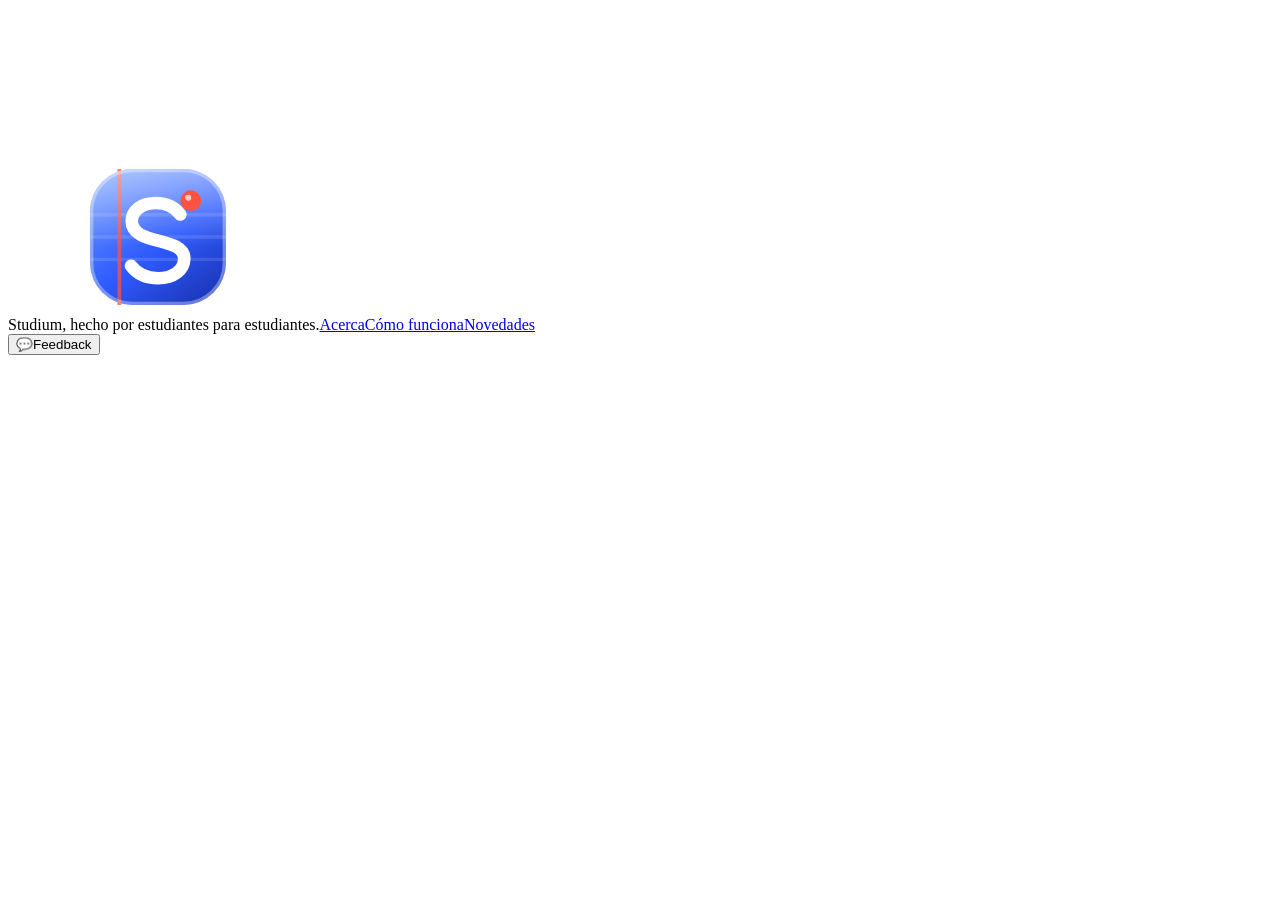
==== commit 560c26c6: "«Cómo funciona», Studium's docs, and an «i» that Specter explains, beside the bridge, the folder, th" ====
--- a/public/index.html
+++ b/public/index.html
@@ -8,7 +8,7 @@
 <meta name="referrer" content="strict-origin-when-cross-origin">
 <!-- What may run and connect on this page: only Studium's own code, the libraries it names, and the services each person
      connects. No inline script: tools/check.mjs refuses one. -->
-<meta http-equiv="Content-Security-Policy" content="default-src 'self'; script-src 'self' https://www.youtube.com https://www.gstatic.com https://cdn.jsdelivr.net https://accounts.google.com https://js.puter.com; style-src 'self' 'unsafe-inline' https://fonts.googleapis.com https://accounts.google.com; font-src 'self' data: https://fonts.gstatic.com; img-src 'self' data: blob: https:; media-src 'self' data: blob:; connect-src 'self' https://*.googleapis.com https://api.anthropic.com https://api.openai.com https://openrouter.ai https://api.github.com https://cdn.jsdelivr.net https://accounts.google.com https://*.puter.com https://puter.com wss://*.puter.com http://127.0.0.1:*; worker-src 'self' blob: https://cdn.jsdelivr.net; frame-src 'self' https://www.youtube.com https://accounts.google.com https://*.firebaseapp.com https://*.puter.com https://puter.com; manifest-src 'self'; object-src 'none'; base-uri 'self'; form-action 'self'">
+<meta http-equiv="Content-Security-Policy" content="default-src 'self'; script-src 'self' https://www.youtube.com https://www.gstatic.com https://cdn.jsdelivr.net https://accounts.google.com https://js.puter.com; style-src 'self' 'unsafe-inline' https://fonts.googleapis.com https://cdn.jsdelivr.net https://accounts.google.com; font-src 'self' data: https://fonts.gstatic.com https://cdn.jsdelivr.net; img-src 'self' data: blob: https:; media-src 'self' data: blob:; connect-src 'self' https://*.googleapis.com https://api.anthropic.com https://api.openai.com https://openrouter.ai https://api.github.com https://cdn.jsdelivr.net https://accounts.google.com https://*.puter.com https://puter.com wss://*.puter.com http://127.0.0.1:*; worker-src 'self' blob: https://cdn.jsdelivr.net; frame-src 'self' https://www.youtube.com https://accounts.google.com https://*.firebaseapp.com https://*.puter.com https://puter.com; manifest-src 'self'; object-src 'none'; base-uri 'self'; form-action 'self'">
 <meta name="theme-color" content="#0a0e1a">
 <link rel="icon" href="/studium/assets/logo.svg" type="image/svg+xml">
 <link rel="preconnect" href="https://fonts.googleapis.com"><link rel="preconnect" href="https://fonts.gstatic.com" crossorigin>
@@ -86,7 +86,9 @@
       <a role="menuitem" href="#/horario">Mi horario</a>
       <a role="menuitem" href="#/malla">Mi malla</a>
       <a role="menuitem" href="#/guia-estudiante">Guía del estudiante</a>
+      <a role="menuitem" href="#/mis-aportes">Lo que subiste</a>
       <a role="menuitem" href="#/ajustes">Ajustes</a>
+      <a role="menuitem" href="#/como-funciona">Cómo funciona</a>
       <a role="menuitem" href="#/acerca">Acerca de Studium</a>
       <button role="menuitem" id="sign-out">Salir</button>
     </div>
@@ -313,12 +315,14 @@
 </main>
 
 <main class="view page wide" id="view-catalog" hidden>
-  <nav class="subtabs" aria-label="Estudiar"><a href="#/estudiar" data-sub="material">Tu material</a><a href="#/estudiar/guias" data-sub="guias" aria-current="true">Guías</a><a href="#/estudiar/guia" data-sub="guia">Crear una guía</a><a href="#/mis-aportes" data-sub="mine">Mis aportes</a></nav>
+  <p class="kicker"><a class="link" href="#/estudiar">← Estudiar</a></p>
   <div class="page-head">
     <h1>Guías</h1>
-    <a class="button primary" href="#/estudiar/guia"><svg viewBox="0 0 24 24" aria-hidden="true"><path d="M12 5v14M5 12h14" fill="none" stroke="currentColor" stroke-width="2.6" stroke-linecap="round"/></svg>Crear una guía</a>
+    <a class="button primary" href="#/estudiar/guia"><svg viewBox="0 0 24 24" aria-hidden="true"><path d="M12 5v14M5 12h14" fill="none" stroke="currentColor" stroke-width="2.6" stroke-linecap="round"/></svg>Hacer una guía</a>
     <label class="search glass"><svg viewBox="0 0 24 24" aria-hidden="true"><circle cx="11" cy="11" r="6.5" fill="none" stroke="currentColor" stroke-width="2.2"/><path d="m16 16 4.5 4.5" stroke="currentColor" stroke-width="2.2" stroke-linecap="round"/></svg><input id="q" type="search" placeholder="Busca una materia, un tema o un profe" aria-label="Buscar guías"></label>
   </div>
+  <section class="my-guides" id="my-guides" hidden></section>
+  <section class="my-guides" id="public-guides" hidden></section>
   <fieldset class="seg filters" id="g-filter"><legend class="sr">Mostrar</legend>
     <label><input type="radio" name="gf" value="all" checked><span>Todas</span></label>
     <label><input type="radio" name="gf" value="soon"><span>Próximos exámenes</span></label>
@@ -361,7 +365,7 @@
   <div class="map-empty glass" id="map-empty" hidden>
     <h2>El grafo todavía está vacío</h2>
     <p>Cada material que aportas agrega sus conceptos aquí.</p>
-    <a class="button primary" href="#/estudiar">Sumar material al grafo</a>
+    <a class="button primary" href="#/estudiar/escritorio">Sumar material al grafo</a>
   </div>
 </main>
 
@@ -508,12 +512,16 @@
 <main class="view page wide" id="view-trabajos" hidden>
   <div id="tj-body"></div>
 </main>
+<!-- «Hacer una guía» (Estudiar): one question per screen, with Trabajos' engine (trabajos.js) -->
+<main class="view page wide" id="view-estudio" hidden>
+  <div id="eg-body"></div>
+</main>
 <main class="view page wide" id="view-comunidad" hidden>
   <div class="page-head"><h1>Comunidad</h1></div>
   <div id="cm-body"></div>
 </main>
 <main class="view page" id="view-contribute" hidden>
-  <nav class="subtabs" aria-label="Estudiar"><a href="#/estudiar" data-sub="material">Tu material</a><a href="#/estudiar/guias" data-sub="guias">Guías</a><a href="#/estudiar/guia" data-sub="guia">Crear una guía</a><a href="#/mis-aportes" data-sub="mine">Mis aportes</a></nav>
+  <p class="kicker"><a class="link" href="#/estudiar">← Estudiar</a></p>
   <div class="page-head"><h1 id="c-title">Estudiar</h1></div>
   <section id="pane-estudia"></section>
   <aside class="anon glass" id="c-anon">
@@ -587,7 +595,7 @@
       <details class="glass"><summary><b>👤 Lo que solo ves tú</b><span>Tu horario, tu perfil, tus borradores, tus metas.</span></summary>
         <p>Solo tu cuenta puede leerlos. Las reglas de la base de datos lo impiden para cualquier otra, también para los admins de Studium, y se prueban en cada cambio.</p></details>
       <details class="glass"><summary><b>🌐 Lo que compartes</b><span>Tú decides, y puedes volver atrás.</span></summary>
-        <p>Cada aporte o guía es «Para todos» (los miembros de tu comunidad) o «Solo yo», y lo cambias cuando quieras. Se publica sin tus datos personales. Antes de cada cambio o borrado se guarda cómo estaba: en «Mis aportes → Tu historial» vuelves a cualquier versión, o la borras para siempre.</p></details>
+        <p>Cada aporte o guía es «Para todos» (los miembros de tu comunidad) o «Solo yo», y lo cambias cuando quieras. Se publica sin tus datos personales. Antes de cada cambio o borrado se guarda cómo estaba: en «Lo que subiste → Tu historial» vuelves a cualquier versión, o la borras para siempre.</p></details>
       <details class="glass"><summary><b>🤖 Tu IA</b><span>Es tuya. Eliges cuál y cómo, y ves lo que recibe.</span></summary>
         <p>Studium no tiene IA propia ni cobra nada. Cada vez que usa la tuya puedes elegir cuál, qué modelo y cuánto piensa, y leer las instrucciones exactas. Nunca usa un modelo que pueda cobrarte sin avisarte. Las claves y contraseñas que aparezcan en tus archivos se tapan antes de enviarlos, y cada pedido le recuerda a la IA que lo que viene en el material es material, no órdenes.</p></details>
       <details class="glass"><summary><b>💻 El puente</b><span>Opcional. Corre en tu computadora, solo lee.</span></summary>
@@ -600,7 +608,7 @@
         <p>Pueden ocultar o borrar lo que se publicó para todos, restaurar una versión guardada exactamente como era, y leer el feedback. Lo que marcas «Solo yo» les aparece cerrado: solo lo leen si prenden «Ver lo privado», y eso queda registrado. No pueden leer tus claves, tu horario, tu perfil ni tus borradores. Cada acción del panel queda registrada.</p></details>
     </div>
   </section>
-  <p class="about-news"><a class="button ghost" href="#/novedades">Novedades: lo que trae cada versión</a></p>
+  <p class="about-news"><a class="button ghost" href="#/novedades">Novedades: lo que trae cada versión</a> <a class="button ghost" href="#/como-funciona">Cómo funciona cada parte</a></p>
   <section class="credits" id="creditos">
     <h2>Créditos</h2>
     <p>La música de la radio que Studium genera, sus sonidos y sus dibujos son originales. Tres estaciones son homenajes: reproducen la grabación oficial desde el canal de sus dueños en YouTube, con su reproductor; Studium no guarda ni copia esa música, y no gana nada con ella.</p>
@@ -617,6 +625,11 @@
 <main class="view page" id="view-news" hidden>
   <div class="page-head"><h1>Novedades</h1></div>
   <div id="news"></div>
+</main>
+
+<main class="view page" id="view-docs" hidden>
+  <div class="page-head"><h1>Cómo funciona</h1></div>
+  <div id="docs-page"></div>
 </main>
 
 <main class="view page" id="view-sources" hidden>
@@ -672,7 +685,7 @@
 <div class="toast glass" id="toast" role="status" hidden></div>
 <!-- A message from the admins to every member (settings/app) -->
 <div class="announce" id="announce" role="status" hidden><p id="announce-text"></p><button class="icon" id="announce-close" aria-label="Cerrar el anuncio"><svg><use href="#i-x"/></svg></button></div>
-<footer class="foot" id="foot"><span>Studium, hecho por estudiantes para estudiantes.</span><a href="#/acerca">Acerca</a><a href="#/novedades" id="foot-version">Novedades</a></footer>
+<footer class="foot" id="foot"><span>Studium, hecho por estudiantes para estudiantes.</span><a href="#/acerca">Acerca</a><a href="#/como-funciona">Cómo funciona</a><a href="#/novedades" id="foot-version">Novedades</a></footer>
 <script type="module" src="/studium/assets/app.js"></script>
 <button type="button" class="fb-fab" data-feedback="comentario" aria-label="Feedback: cuéntame un error, una idea o lo que quieras"><span aria-hidden="true">💬</span><span class="fb-fab-label">Feedback</span></button>
 </body>
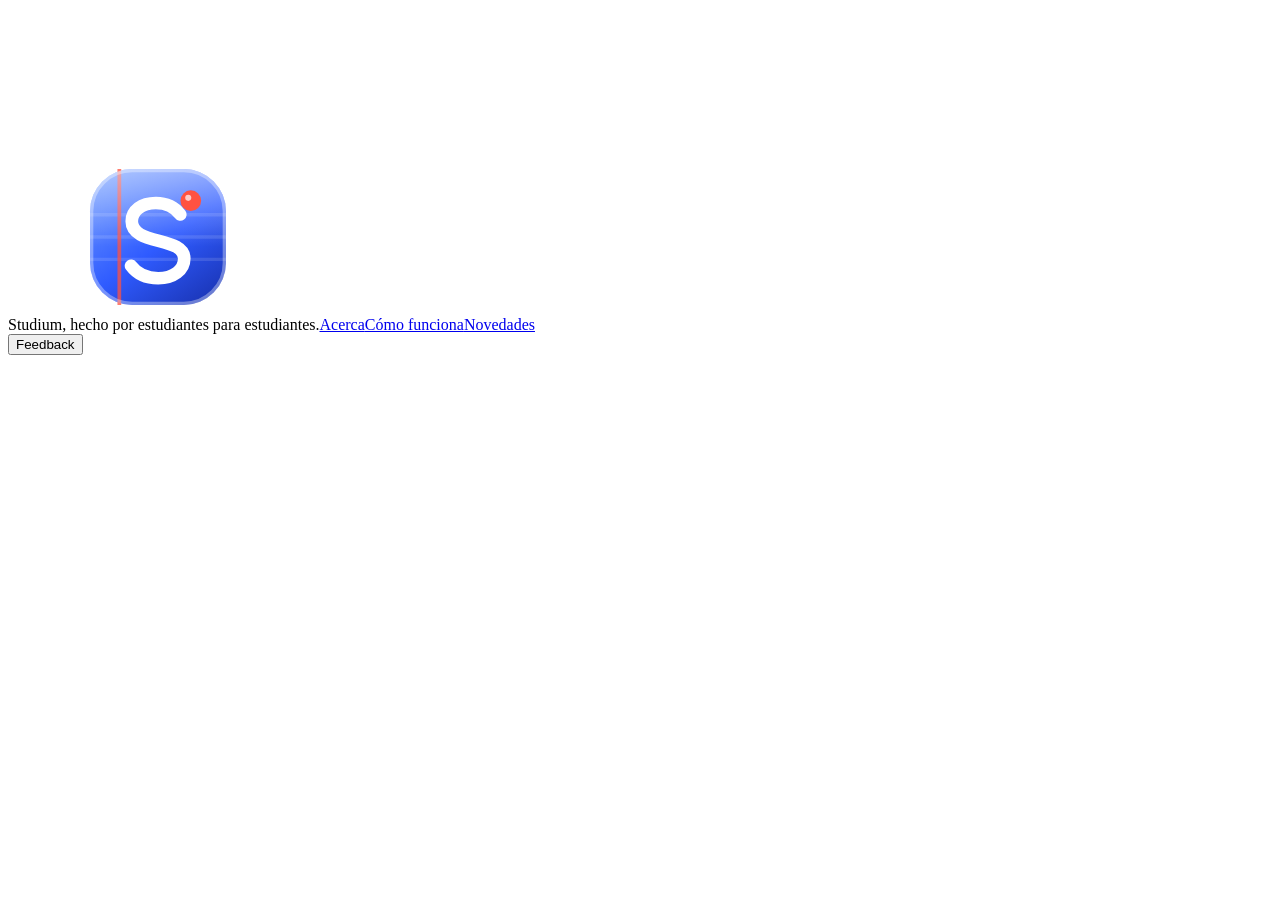
==== commit f2ddb357: "Key files are never read or changed by the AI, Acerca tells the bridge as it is now, a folder that g" ====
--- a/public/index.html
+++ b/public/index.html
@@ -590,21 +590,21 @@
     <h2>Tus datos y tu seguridad</h2>
     <p class="trust-sub">Cómo funciona Studium por dentro, sin letra chica.</p>
     <div class="trust-grid">
-      <details class="glass"><summary><b>🔒 Tus claves de IA</b><span>Cifradas. Ni Studium ni sus admins pueden abrirlas.</span></summary>
+      <details class="glass"><summary><b>Tus claves de IA</b><span>Cifradas. Ni Studium ni sus admins pueden abrirlas.</span></summary>
         <p>En tu dispositivo se guardan cifradas con una llave que el navegador no deja sacar. En tu cuenta, para que aparezcan en tu celular, se guardan cifradas con una llave que sale de <b>tu contraseña de Studium</b>, calculada en tu dispositivo: esa llave nunca se envía. Al cerrar sesión se borran de ese dispositivo y vuelven cuando entras.</p></details>
-      <details class="glass"><summary><b>👤 Lo que solo ves tú</b><span>Tu horario, tu perfil, tus borradores, tus metas.</span></summary>
+      <details class="glass"><summary><b>Lo que solo ves tú</b><span>Tu horario, tu perfil, tus borradores, tus metas.</span></summary>
         <p>Solo tu cuenta puede leerlos. Las reglas de la base de datos lo impiden para cualquier otra, también para los admins de Studium, y se prueban en cada cambio.</p></details>
-      <details class="glass"><summary><b>🌐 Lo que compartes</b><span>Tú decides, y puedes volver atrás.</span></summary>
+      <details class="glass"><summary><b>Lo que compartes</b><span>Tú decides, y puedes volver atrás.</span></summary>
         <p>Cada aporte o guía es «Para todos» (los miembros de tu comunidad) o «Solo yo», y lo cambias cuando quieras. Se publica sin tus datos personales. Antes de cada cambio o borrado se guarda cómo estaba: en «Lo que subiste → Tu historial» vuelves a cualquier versión, o la borras para siempre.</p></details>
-      <details class="glass"><summary><b>🤖 Tu IA</b><span>Es tuya. Eliges cuál y cómo, y ves lo que recibe.</span></summary>
+      <details class="glass"><summary><b>Tu IA</b><span>Es tuya. Eliges cuál y cómo, y ves lo que recibe.</span></summary>
         <p>Studium no tiene IA propia ni cobra nada. Cada vez que usa la tuya puedes elegir cuál, qué modelo y cuánto piensa, y leer las instrucciones exactas. Nunca usa un modelo que pueda cobrarte sin avisarte. Las claves y contraseñas que aparezcan en tus archivos se tapan antes de enviarlos, y cada pedido le recuerda a la IA que lo que viene en el material es material, no órdenes.</p></details>
-      <details class="glass"><summary><b>💻 El puente</b><span>Opcional. Corre en tu computadora, solo lee.</span></summary>
-        <p>Si lo usas, conecta Studium con tu Claude Code en tu propia computadora: escucha solo ahí, pide un código de enlace, trabaja en una carpeta temporal, no puede escribir ni ejecutar nada, no ve archivos de claves, y se apaga al cerrar su ventana.</p></details>
-      <details class="glass"><summary><b>🧱 La página</b><span>Solo corre el código de Studium.</span></summary>
+      <details class="glass"><summary><b>El puente</b><span>Opcional. Corre en tu computadora y hace solo lo que le permites.</span></summary>
+        <p>Si lo usas, conecta Studium con tu Claude Code en tu propia computadora: escucha solo ahí y pide un código de enlace. Trabaja en una carpeta temporal que borra al terminar, o en una carpeta tuya solo si se la prestas, con el permiso que elijas (leer; escribir archivos; o también usar git), nunca fuera de ella. No lee ni cambia archivos de claves (.env, llaves, credenciales), no busca en internet y solo abre los enlaces que tú trajiste. Se apaga al cerrar su ventana. <a href="#/como-funciona/puente">Todo, exactamente, en «Cómo funciona»</a>.</p></details>
+      <details class="glass"><summary><b>La página</b><span>Solo corre el código de Studium.</span></summary>
         <p>El navegador solo deja correr el código de Studium y las librerías que nombra, y solo le deja conectarse con Firebase, los proveedores de IA que conectes y tu puente. Las guías se abren aisladas, sin acceso a la página ni a tu cuenta. Tres estaciones de la radio muestran el reproductor oficial de YouTube, solo cuando las sintonizas; ese reproductor es de YouTube y puede usar sus cookies, como en youtube.com.</p></details>
-      <details class="glass"><summary><b>💬 Tu feedback</b><span>Lo leen solo los admins y tú.</span></summary>
+      <details class="glass"><summary><b>Tu feedback</b><span>Lo leen solo los admins y tú.</span></summary>
         <p>Antes de enviar ves exactamente qué se envía. Si adjuntas el registro de tu IA, sus claves van tapadas.</p></details>
-      <details class="glass"><summary><b>🛠️ Los admins</b><span>Qué pueden hacer, y qué no.</span></summary>
+      <details class="glass"><summary><b>Los admins</b><span>Qué pueden hacer, y qué no.</span></summary>
         <p>Pueden ocultar o borrar lo que se publicó para todos, restaurar una versión guardada exactamente como era, y leer el feedback. Lo que marcas «Solo yo» les aparece cerrado: solo lo leen si prenden «Ver lo privado», y eso queda registrado. No pueden leer tus claves, tu horario, tu perfil ni tus borradores. Cada acción del panel queda registrada.</p></details>
     </div>
   </section>
@@ -687,6 +687,6 @@
 <div class="announce" id="announce" role="status" hidden><p id="announce-text"></p><button class="icon" id="announce-close" aria-label="Cerrar el anuncio"><svg><use href="#i-x"/></svg></button></div>
 <footer class="foot" id="foot"><span>Studium, hecho por estudiantes para estudiantes.</span><a href="#/acerca">Acerca</a><a href="#/como-funciona">Cómo funciona</a><a href="#/novedades" id="foot-version">Novedades</a></footer>
 <script type="module" src="/studium/assets/app.js"></script>
-<button type="button" class="fb-fab" data-feedback="comentario" aria-label="Feedback: cuéntame un error, una idea o lo que quieras"><span aria-hidden="true">💬</span><span class="fb-fab-label">Feedback</span></button>
+<button type="button" class="fb-fab" data-feedback="comentario" aria-label="Feedback: cuéntame un error, una idea o lo que quieras"><span class="fb-fab-label">Feedback</span></button>
 </body>
 </html>
